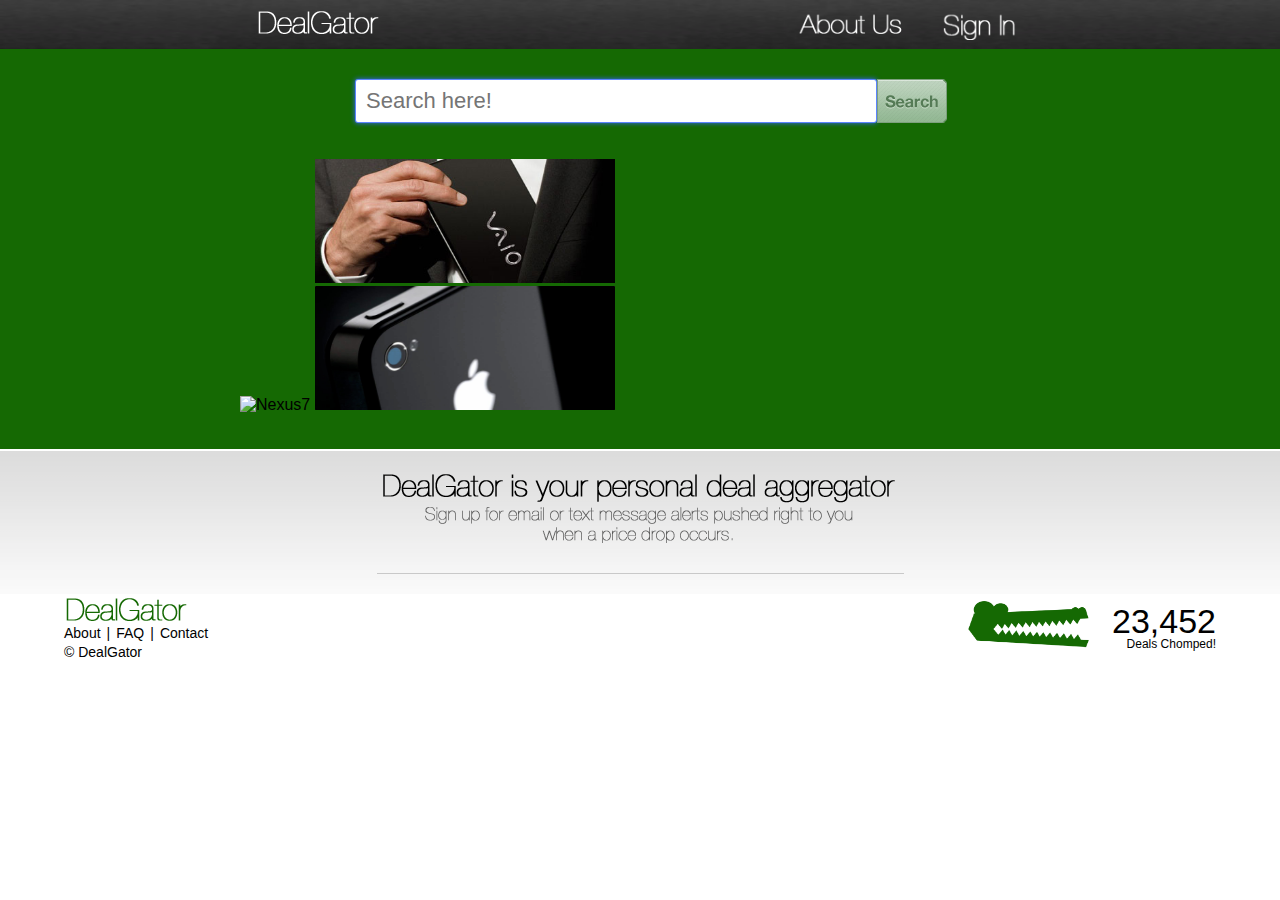
==== index.html @ 86ed9ddb "Initial Commit" ====
<!DOCTYPE html PUBLIC "-//W3C//DTD XHTML 1.0 Transitional//EN" "http://www.w3.org/TR/xhtml1/DTD/xhtml1-transitional.dtd">
<html xmlns="http://www.w3.org/1999/xhtml">
<head>
<meta http-equiv="Content-Type" content="text/html; charset=utf-8" />
<title>DealGator</title>
<link href="css/styles.css" rel="stylesheet" type="text/css" media="all" />

</head>


<body>
	<div id="nav">
  
		<h1 class="title"> <a href="index.html">DealGator</a></h1>
		<h1 class="signin"> <a href="signin.html">Sign in</a></h1>
		<h1 class="about"> <a href="about.html">About Us</a></h1>
	
	</div>
	
<div id="content" >
	<div id="searchBar">
		<input name="search" type="text" class="txt" placeholder="Search here!" autofocus = "autofocus"/>
		<input name="search-btn" type="submit" class="searchBtn" value="" />
	</div>
   	
   	<div id = "featured">
   		<img id="featured_main" src="images/featured/nexus7.png" alt="Nexus7">
   		<img id="featured_top" src="images/featured/sonyVaio.jpeg" alt="Sony Viao">
   		<img id="featured_bottom" src="images/featured/iPhone.jpg" alt="iPhone">
	</div>

</div>


<div id="welcome">
   
   <div id="welcome_pan"></div>

</div>



<div id="foot">
	<div id="foot_text">
		<h6><a href="index.html">DealGator</a></h6>
		<ul>
			<li><a href="about.html">About</a></li>
			<li class="space">|</li>
			<li><a href="faq.html">FAQ</a></li>
			<li class="space">|</li>
			<li><a class="active" href="contact.html">Contact</a></li>
		</ul>
		<p>© DealGator</p>
	</div>
	<div id="foot_chomped">
		<img id="foot_gator" src="images/DealGator_green.png" alt="DealGator Logo">
		<div id="foot_chompedNum">23,452</div>
		<div id="foot_chompedText">Deals Chomped!</div>
	</div>
</div>

</body>
</html>
---- css/styles.css ----
/********************* Colour reference chart****************
*************************** comment ********* colour ******** 

DealGator Green             dgg              #156903

*/


html{
	background:#FFFFFF
}


body{
	margin:0; 
	background:#151515; 
	font-family:Helvetica, Arial, Verdana, Tahoma, sans-serif;
}

*{
	margin:0; 
	padding:0;
}

a{
	outline:0; 
	text-decoration:none;
}

img{
	border:0;
}
h1,h2,h3,h4,h5,h6	{
	font-weight:normal;
}

li{
	list-style:none;
}

h1.title{
	width:126px; 
	height:30px; 
	margin:7px 0 0 20%;
	float:left; 
	background:url(../images/title_white.png) no-repeat;
}
h1.title a{
	width:100%; 
	height:100%;
	float:left; 
	text-indent:-9999px;
}
h1.about{
	width:126px; 
	height:30px; 
	float:right;
	margin:11px 20px 0 0; 
	background:url(../images/about.png) no-repeat; background-size:90% 90%;
}
h1.about a{
	width:100%;
	height:100%; 
	float:right; 
	text-indent:-9999px;
}
h1.signin{
	width:82px;
	height:32px; 
	float:right; 
	margin:11px 20% 0 0;
	background:url(../images/signin.png) no-repeat; 
	background-size:90% 90%;
}
h1.signin a{
	width:100%;
	height:100%; 
	float:right; 
	text-indent:-9999px;
}


#nav{
	width: 100%;
	height:49px;
	position:relative;
	background:url(../images/navBg.png) repeat-x;
	background-size: 100% 49px;
}

#content{
	width: 100%;
	height: 400px;
	position: relative;
	background-color: #156903;
}

#searchBar{
	width: 570px;
	height: 50px;
	left: 50%;
	margin: 0 0 20px -285px;
	padding-top: 30px;
	position: relative;
}

#searchBar input.txt{
	width:500px; 
	height:42px;
	padding: 0px 10px 0px 10px;
	font-size:22px; 
	color:#000000; 
	border:0;
	
	outline:none;
    transition: all 0.25s ease-in-out;
    -webkit-transition: all 0.25s ease-in-out;
    -moz-transition: all 0.25s ease-in-out;
    border-radius:3px;
    -webkit-border-radius:3px;
    -moz-border-radius:3px;
    border:1.5px solid rgba(0,0,0, 0.2);
 }
 
 #searchBar input.txt:focus{
	box-shadow: 0 0 5px rgba(51, 102, 255, 1);
    -webkit-box-shadow: 0 0 5px rgba(51, 102, 255, 1); 
    -moz-box-shadow: 0 0 5px rgba(51, 102, 255, 1);
    border:1.5px solid rgba(51, 102, 255, 0.8); 
}

#searchBar input.searchBtn{
	width: 70px;
	height: 45px;
	position:absolute; 
	float:left;
	border:0; 
	cursor:pointer; 
	float: right;
	background:url(../images/searchBtn.png) no-repeat;
}

#searchBar input.searchBtn:active{
	background-position:2px 2px;
}

#searchBar input.helpBtn{
	width:103px;  
	height:34px; 
	position:relative; 
	left:50%;
	margin: 10px 0 0 10px;
	border:0; 
	cursor:pointer; 
	background:url(../images/helpBtn.png) no-repeat;
}

#searchBar input.helpBtn:active{
	
}


/******************************************************************************
* Login
******************************************************************************/
#login{
	width: 100%;
	height:400px;
	background:#ffffff url(../images/contentBg.png) repeat-x;
}

#login_form{
	width: 400px;
	height:300px;
	position: relative;
	margin: 0 auto;
	padding-top: 40px;
}

#login_form h4{
	width: 400px;
	float:left;
	margin-top: 20px;
	margin-left: 5px;	
	text-align: left;
	font-size:20px;
	color: #5a5a5a;
}

#login_form h5{
	width: 400px;
	text-align: left;
	font-size:24px;
	color: #5a5a5a;
	border-bottom:#c9c9c9 solid 1px;
}

#login_form span{
	color: #009ee4;
	float:right;
	margin-top: 10px;
	text-align:right;
	font-size: 12px;
}

#login_form h6{
	color: #999999;
	margin-left: 10px;
	font-size: 22px;
	margin-top: 30px;
	float:left;
	text-align:left;
	
}

#login_form input.txt{
	width:250px; 
	height:30px;
	margin-top: 10px;
	float: right;
	padding: 0px 10px 0px 10px;
	font-size:22px; 
	color:#000000; 
	border:0;
	
	outline:none;
    transition: all 0.25s ease-in-out;
    -webkit-transition: all 0.25s ease-in-out;
    -moz-transition: all 0.25s ease-in-out;
    border-radius:3px;
    -webkit-border-radius:3px;
    -moz-border-radius:3px;
    border:1.5px solid rgba(0,0,0, 0.2);
 }
 
 #searchBar input.txt:focus{
	box-shadow: 0 0 5px rgba(51, 102, 255, 1);
    -webkit-box-shadow: 0 0 5px rgba(51, 102, 255, 1); 
    -moz-box-shadow: 0 0 5px rgba(51, 102, 255, 1);
    border:1.5px solid rgba(51, 102, 255, 0.8); 
}

/******************************************************************************
* Featured
******************************************************************************/

#featured{
	width: 100%;
	height:250px;
	position: relative; 
	padding: 10px 0 0 0;
}
#featured_main{
	width:500px;
	height:250px;
	position: relative;
	left: 50%;
	margin-left: -400px;
}			
#featured_top{
	width:300px;
	height: 124px;
	position: relative;
	left: 50%;
	padding-bottom: 127px;
}		
#featured_bottom{
	width:300px;
	height: 124px;
	position: relative;
	left: 50%;
	margin: 0 0 0 -304px;
}			
#cu3er-container{
	width:800px;
	height:360px;
	float:left; 
	outline:0; 
	position:absolute;
	top:166px; 
	left:0px;
	z-index:10;
}
img.ban_bg{
	width:auto;
	float:left;
	position:absolute;
	top:139px; 
	left:-24px;
}

/*************************************************************************
* content
*************************************************************************/

#welcome{
	width:100%; 
	float:left;
	background:#ffffff url(../images/contentBg.png) repeat-x;
}

#welcome_pan{
	width:527px; 
	height: 74px;
	margin:20px auto;
	padding-bottom:30px; 
	background: url(../images/welcome.png) no-repeat;
	border-bottom:#c9c9c9 solid 1px;
}


/*************************************************************************
* Footer
*************************************************************************/
#foot{
	width:100%;
	height:100px; 
	float:left;
	position:relative;
}

#foot_text{
	width:200px; 
	margin:0 0 0 5%;
	float:left;
}

#foot h6{
	width:126px; 
	height:30px; 
	text-indent:-9999px;
	background:url(../images/title_green.png) no-repeat;
}

#foot ul li{
	width:auto;
	float:left;
	font-size:14px; 
	line-height:18px;
}

#foot ul li a{
	width:auto; 
	float:left; 
	color:inherit;
}

#foot ul li.space{
	width:auto; 
	float:left;
	padding:0 6px;
}

#foot p{
	width:100%; 
	margin-top:3px; 
	float:left; 
	font-size:14px; 
	line-height:14px;
	text-align:left;
}


#foot_chomped{
	width:250px;
	float:right;
	margin: 0 5% 0 0;
}
#foot_gator{
	margin-top: 5px;
	width: 125px;
	height: 50px;
	float: left;
}

#foot_chompedNum{
	margin-top:10px;
	font-size:34px; 
	line-height:34px;
	text-align:right;
}

#foot_chompedText{
	font-size:12px; 
	line-height:12px;
	text-align:right;
}

/*
#foot										{width:100%; height:163px; float:left}
#foot_cen									{width:800px; margin:28px}
#foot h6										{width:160px; height:36px; margin:40px; text-indent:-9999px; text-background:url(../images/title_green.png) no-repeat}
#foot h6 a									{width:100%; height:100%; float:left}
#foot ul										{width:350px; margin:40px}
#foot ul li									{width:auto; float:left; font-size:14px; color:#767676; line-height:18px}
#foot ul li a									{width:auto; float:left; color:inherit}
#foot ul li.space								{width:auto; float:left; padding:0 6px}
#foot p										{width:100%; margin-top:10px; float:left; font-size:14px; color:#767676; line-height:18px; text-align:center}
#foot p	a									{color:inherit}
*/
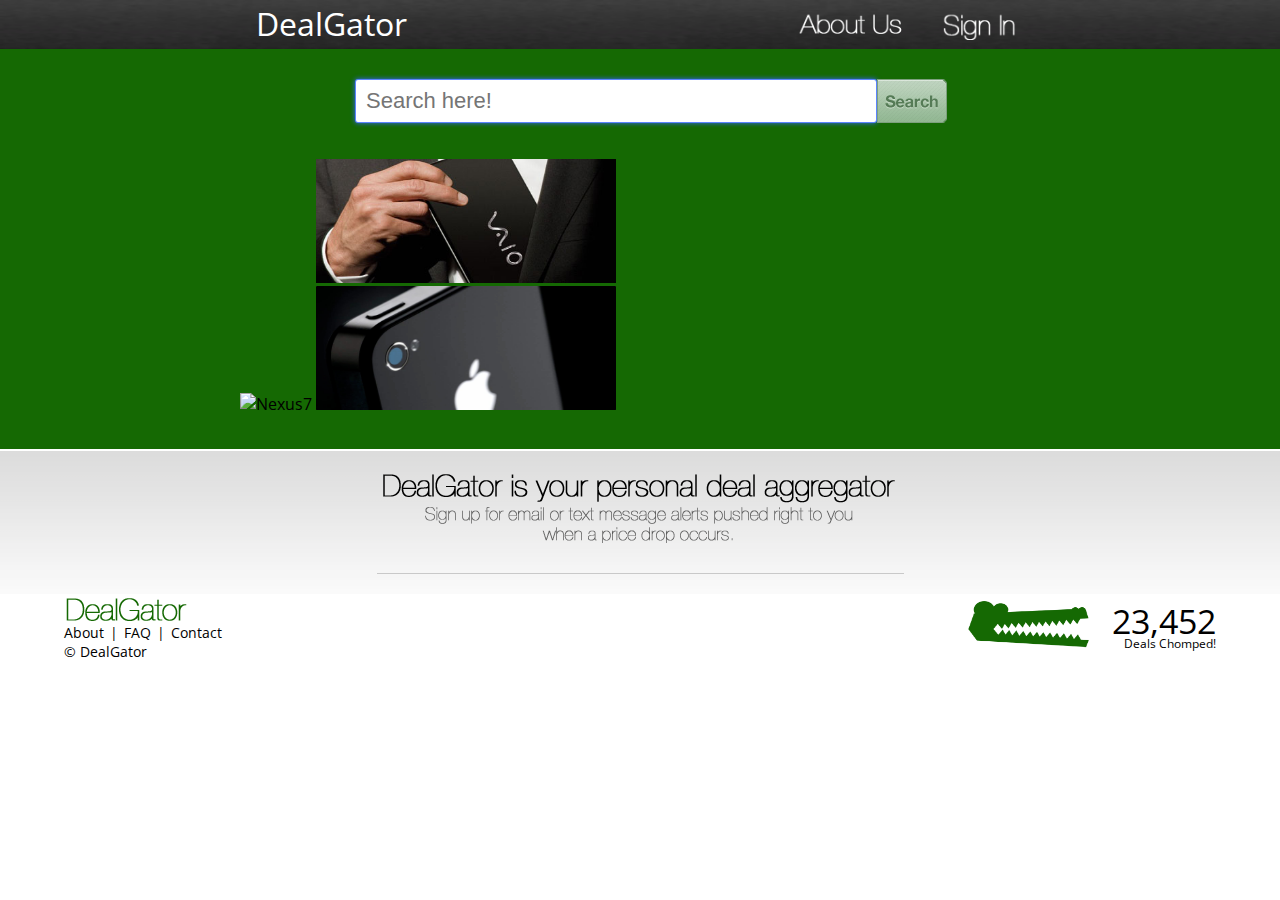
==== commit 9239b04a: "Google Font Update" ====
--- a/index.html
+++ b/index.html
@@ -4,7 +4,8 @@
 <meta http-equiv="Content-Type" content="text/html; charset=utf-8" />
 <title>DealGator</title>
 <link href="css/styles.css" rel="stylesheet" type="text/css" media="all" />
-
+<link href='http://fonts.googleapis.com/css?family=Open+Sans+Condensed:300' rel='stylesheet' type='text/css'>
+<link href='http://fonts.googleapis.com/css?family=Open+Sans' rel='stylesheet' type='text/css'>
 </head>
 
 
--- a/css/styles.css
+++ b/css/styles.css
@@ -14,7 +14,9 @@
 body{
 	margin:0; 
 	background:#151515; 
-	font-family:Helvetica, Arial, Verdana, Tahoma, sans-serif;
+	/*font-family:Helvetica, Arial, Verdana, Tahoma, sans-serif;*/
+	/*font-family: 'Open Sans Condensed', sans-serif;*/
+	font-family: 'Open Sans', sans-serif;
 }
 
 *{
@@ -25,7 +27,12 @@
 a{
 	outline:0; 
 	text-decoration:none;
-}
+	color: #009ee4;
+}
+
+a:hover{
+	text-decoration: underline;
+} 
 
 img{
 	border:0;
@@ -41,15 +48,17 @@
 h1.title{
 	width:126px; 
 	height:30px; 
-	margin:7px 0 0 20%;
+	margin:2px 0 0 20%;
 	float:left; 
-	background:url(../images/title_white.png) no-repeat;
+	font-family: 'Open Sans Condensed', sans-sarif;
+	/*background:url(../images/title_white.png) no-repeat;*/
 }
 h1.title a{
 	width:100%; 
 	height:100%;
 	float:left; 
-	text-indent:-9999px;
+	color: #ffffff;
+	/*text-indent:-9999px;*/
 }
 h1.about{
 	width:126px; 
@@ -180,7 +189,7 @@
 #login_form h4{
 	width: 400px;
 	float:left;
-	margin-top: 20px;
+	margin-top: 10px;
 	margin-left: 5px;	
 	text-align: left;
 	font-size:20px;
@@ -203,14 +212,40 @@
 	font-size: 12px;
 }
 
+#login_form input.loginBtn{
+	width: 90px; 
+	height: 32px;
+	margin-top: 10px;
+	float: right;
+	border:0;
+	background:url(../images/loginBtn.png) no-repeat;
+ }
+
 #login_form h6{
 	color: #999999;
 	margin-left: 10px;
-	font-size: 22px;
-	margin-top: 30px;
+	font-size: 21px;
+	padding-top: 35px;
+	padding-bottom: 6px;
 	float:left;
 	text-align:left;
 	
+}
+
+#login_form h7{
+	color: #009ee4;
+	float:left;
+	margin-top: 2px;
+	margin-left: 5px;
+	text-align:left;
+	font-size: 12px;
+}
+
+#divider{
+	width: 400px;
+	margin-top: 20px;
+	float: left;
+	border-bottom:#c9c9c9 solid 1px;
 }
 
 #login_form input.txt{
@@ -239,6 +274,125 @@
     -moz-box-shadow: 0 0 5px rgba(51, 102, 255, 1);
     border:1.5px solid rgba(51, 102, 255, 0.8); 
 }
+/*******************************************************************************
+* Contact Us
+*******************************************************************************/
+#Contact{
+	width: 100%;
+	height:400px;
+	background:#ffffff url(../images/contentBg.png) repeat-x;
+}
+
+#contact_form{
+	width: 700px;
+	height:300px;
+	position: relative;
+	margin: 0 auto;
+	padding-top: 40px;
+}
+
+#contact_form h4{
+	width: 400px;
+	float:left;
+	margin-top: 20px;
+	margin-left: 5px;	
+	text-align: left;
+	font-size:20px;
+	color: #5a5a5a;
+}
+
+#contact_form h5{
+	width: 400px;
+	text-align: left;
+	margin: 0 auto;
+	font-size:24px;
+	color: #5a5a5a;
+	border-bottom:#c9c9c9 solid 1px;
+}
+
+#contact_form span{
+	color: #009ee4;
+	float:right;
+	margin-top: 10px;
+	text-align:right;
+	font-size: 12px;
+}
+
+#contact_form h6{
+	color: #999999;
+	margin-left: 160px;
+	font-size: 22px;
+	margin-top: 25px;
+	float:left;
+	text-align:left;
+	
+}
+
+#contact_form h7{
+	color: #999999;
+	margin-left: 160px;
+	font-size: 22px;
+	margin-top: 120px;
+	float:left;
+	text-align:left;
+	position:absolute;
+	
+}
+
+#contact_form input.txt{
+	width:250px; 
+	height:30px;
+	margin-top: 60px;
+	margin-left:160px;
+	float: center;
+	padding: 5px 0px 0px 5px;
+	font-size:22px; 
+	color:#000000; 
+	border:0;
+	position:absolute;
+	
+	outline:none;
+    transition: all 0.25s ease-in-out;
+    -webkit-transition: all 0.25s ease-in-out;
+    -moz-transition: all 0.25s ease-in-out;
+    border-radius:3px;
+    -webkit-border-radius:3px;
+    -moz-border-radius:3px;
+    border:1.5px solid rgba(0,0,0, 0.2);
+ }
+ #contact_form textarea.txt2{
+	width:400px; 
+	height:100px;
+	margin-top: 150px;
+	margin-left:160px;
+	float: center;
+	padding: 5px 0px 0px 5px;
+	font-size:14px; 
+	color:#000000; 
+	border:0;
+	position:absolute;
+	
+	
+	outline:none;
+    transition: all 0.25s ease-in-out;
+    -webkit-transition: all 0.25s ease-in-out;
+    -moz-transition: all 0.25s ease-in-out;
+    border-radius:3px;
+    -webkit-border-radius:3px;
+    -moz-border-radius:3px;
+    border:1.5px solid rgba(0,0,0, 0.2);
+ }
+ #contact_form input.sendBtn{
+	width: 90px;
+	height: 30px;
+	margin-top:270px;
+	margin-left:160px;
+	position:absolute; 
+	border:0; 
+	cursor:pointer; 
+	float: right;
+	background:url(../images/submitBtn.png) no-repeat;
+}
 
 /******************************************************************************
 * Featured
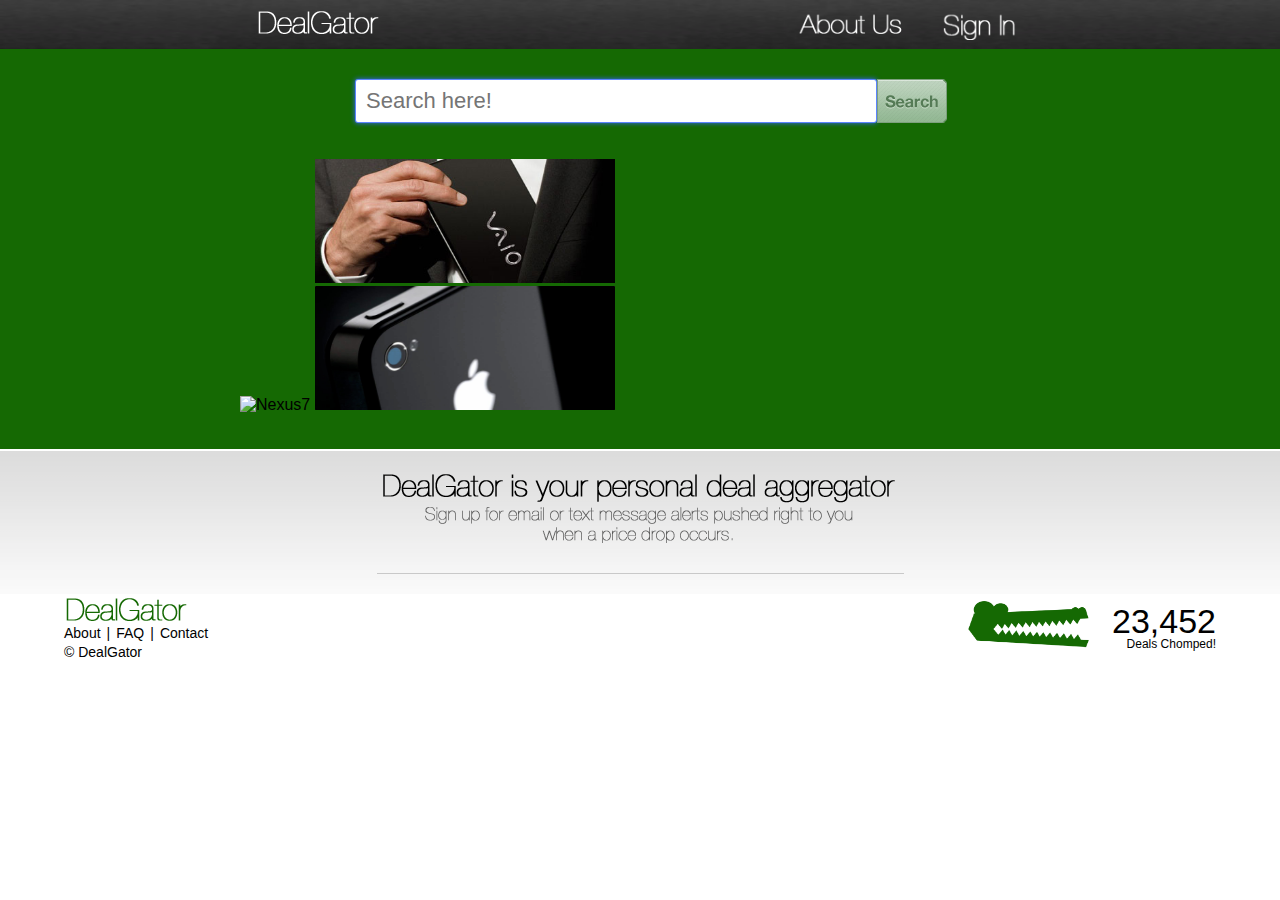
==== commit 6a76c214: "Revert "Google Font Update"" ====
--- a/index.html
+++ b/index.html
@@ -4,8 +4,7 @@
 <meta http-equiv="Content-Type" content="text/html; charset=utf-8" />
 <title>DealGator</title>
 <link href="css/styles.css" rel="stylesheet" type="text/css" media="all" />
-<link href='http://fonts.googleapis.com/css?family=Open+Sans+Condensed:300' rel='stylesheet' type='text/css'>
-<link href='http://fonts.googleapis.com/css?family=Open+Sans' rel='stylesheet' type='text/css'>
+
 </head>
 
 
--- a/css/styles.css
+++ b/css/styles.css
@@ -14,9 +14,7 @@
 body{
 	margin:0; 
 	background:#151515; 
-	/*font-family:Helvetica, Arial, Verdana, Tahoma, sans-serif;*/
-	/*font-family: 'Open Sans Condensed', sans-serif;*/
-	font-family: 'Open Sans', sans-serif;
+	font-family:Helvetica, Arial, Verdana, Tahoma, sans-serif;
 }
 
 *{
@@ -48,17 +46,15 @@
 h1.title{
 	width:126px; 
 	height:30px; 
-	margin:2px 0 0 20%;
+	margin:7px 0 0 20%;
 	float:left; 
-	font-family: 'Open Sans Condensed', sans-sarif;
-	/*background:url(../images/title_white.png) no-repeat;*/
+	background:url(../images/title_white.png) no-repeat;
 }
 h1.title a{
 	width:100%; 
 	height:100%;
 	float:left; 
-	color: #ffffff;
-	/*text-indent:-9999px;*/
+	text-indent:-9999px;
 }
 h1.about{
 	width:126px; 
@@ -224,7 +220,7 @@
 #login_form h6{
 	color: #999999;
 	margin-left: 10px;
-	font-size: 21px;
+	font-size: 22px;
 	padding-top: 35px;
 	padding-bottom: 6px;
 	float:left;
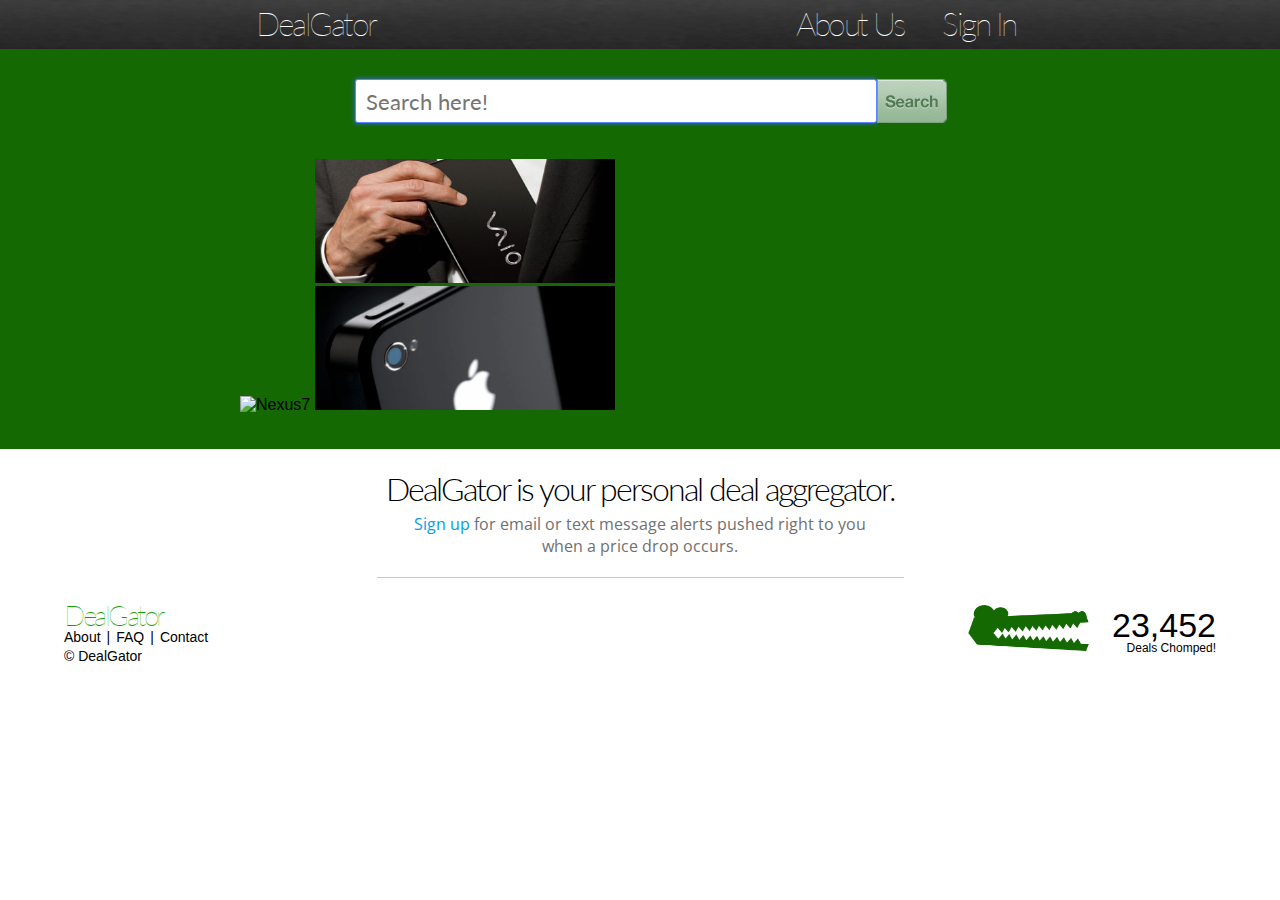
==== commit 76e2c49a: "Final Google Font Update" ====
--- a/index.html
+++ b/index.html
@@ -4,7 +4,8 @@
 <meta http-equiv="Content-Type" content="text/html; charset=utf-8" />
 <title>DealGator</title>
 <link href="css/styles.css" rel="stylesheet" type="text/css" media="all" />
-
+<link href='http://fonts.googleapis.com/css?family=Lato:100,300' rel='stylesheet' type='text/css'>
+<link href='http://fonts.googleapis.com/css?family=Open+Sans' rel='stylesheet' type='text/css'>
 </head>
 
 
@@ -12,7 +13,7 @@
 	<div id="nav">
   
 		<h1 class="title"> <a href="index.html">DealGator</a></h1>
-		<h1 class="signin"> <a href="signin.html">Sign in</a></h1>
+		<h1 class="signin"> <a href="signin.html">Sign In</a></h1>
 		<h1 class="about"> <a href="about.html">About Us</a></h1>
 	
 	</div>
@@ -34,7 +35,10 @@
 
 <div id="welcome">
    
-   <div id="welcome_pan"></div>
+   <div id="welcome_pan">
+		<h1>DealGator is your personal deal aggregator.</h1>
+		<h2><a href="/signup.html">Sign up</a> for email or text message alerts pushed right to you when a price drop occurs.</h2>
+   </div>
 
 </div>
 
--- a/css/styles.css
+++ b/css/styles.css
@@ -46,42 +46,68 @@
 h1.title{
 	width:126px; 
 	height:30px; 
-	margin:7px 0 0 20%;
+	margin:4px 0 0 20%;
 	float:left; 
-	background:url(../images/title_white.png) no-repeat;
-}
+	
+	font-family: 'Lato', sans-sarif;
+	font-weight: 100;
+	letter-spacing: -2.5px;
+	/*background:url(../images/title_white.png) no-repeat;*/
+}
+	
 h1.title a{
 	width:100%; 
 	height:100%;
+	color: #FFFFFF;
 	float:left; 
-	text-indent:-9999px;
+}
+h1.title a:hover{
+	text-decoration:none;
 }
 h1.about{
 	width:126px; 
 	height:30px; 
 	float:right;
-	margin:11px 20px 0 0; 
-	background:url(../images/about.png) no-repeat; background-size:90% 90%;
+	margin:4px 20px 0 0; 
+	
+	font-family: 'Lato', sans-sarif;
+	font-weight: 100;		
+	letter-spacing: -2.5px;
+	/*background:url(../images/about.png) no-repeat; background-size:90% 90%;*/
 }
 h1.about a{
 	width:100%;
 	height:100%; 
 	float:right; 
-	text-indent:-9999px;
-}
+	color: #ffffff;
+	/*text-indent:-9999px;*/
+}
+
+h1.about a:hover{
+	text-decoration:none;
+}
+
 h1.signin{
 	width:82px;
 	height:32px; 
 	float:right; 
-	margin:11px 20% 0 0;
-	background:url(../images/signin.png) no-repeat; 
-	background-size:90% 90%;
+	margin:4px 20% 0 0;
+	font-family: 'Lato', sans-sarif;
+	font-weight: 100;
+	letter-spacing: -2.5px;
+	/*background:url(../images/signin.png) no-repeat; 
+	background-size:90% 90%;*/
 }
 h1.signin a{
 	width:100%;
 	height:100%; 
 	float:right; 
-	text-indent:-9999px;
+	color: #ffffff;
+	/*text-indent:-9999px;*/
+}
+
+h1.signin a:hover{
+	text-decoration:none;
 }
 
 
@@ -93,6 +119,10 @@
 	background-size: 100% 49px;
 }
 
+/******************************************************************************
+* Content
+******************************************************************************/
+
 #content{
 	width: 100%;
 	height: 400px;
@@ -114,6 +144,7 @@
 	height:42px;
 	padding: 0px 10px 0px 10px;
 	font-size:22px; 
+	font-family: 'Lato', sans-serif;
 	color:#000000; 
 	border:0;
 	
@@ -149,21 +180,6 @@
 	background-position:2px 2px;
 }
 
-#searchBar input.helpBtn{
-	width:103px;  
-	height:34px; 
-	position:relative; 
-	left:50%;
-	margin: 10px 0 0 10px;
-	border:0; 
-	cursor:pointer; 
-	background:url(../images/helpBtn.png) no-repeat;
-}
-
-#searchBar input.helpBtn:active{
-	
-}
-
 
 /******************************************************************************
 * Login
@@ -171,6 +187,7 @@
 #login{
 	width: 100%;
 	height:400px;
+	margin-top: -2px;
 	background:#ffffff url(../images/contentBg.png) repeat-x;
 }
 
@@ -251,6 +268,8 @@
 	float: right;
 	padding: 0px 10px 0px 10px;
 	font-size:22px; 
+	
+	font-family: 'Lato', sans-serif;
 	color:#000000; 
 	border:0;
 	
@@ -264,18 +283,21 @@
     border:1.5px solid rgba(0,0,0, 0.2);
  }
  
- #searchBar input.txt:focus{
+ #login_form input.txt:focus{
 	box-shadow: 0 0 5px rgba(51, 102, 255, 1);
     -webkit-box-shadow: 0 0 5px rgba(51, 102, 255, 1); 
     -moz-box-shadow: 0 0 5px rgba(51, 102, 255, 1);
     border:1.5px solid rgba(51, 102, 255, 0.8); 
 }
+
+
 /*******************************************************************************
 * Contact Us
 *******************************************************************************/
 #Contact{
 	width: 100%;
 	height:400px;
+	margin-top: -2px;
 	background:#ffffff url(../images/contentBg.png) repeat-x;
 }
 
@@ -343,6 +365,7 @@
 	float: center;
 	padding: 5px 0px 0px 5px;
 	font-size:22px; 
+	font-family: 'Lato', sans-serif;
 	color:#000000; 
 	border:0;
 	position:absolute;
@@ -356,6 +379,14 @@
     -moz-border-radius:3px;
     border:1.5px solid rgba(0,0,0, 0.2);
  }
+ 
+#contact_form input.txt:focus{
+	box-shadow: 0 0 5px rgba(51, 102, 255, 1);
+    -webkit-box-shadow: 0 0 5px rgba(51, 102, 255, 1); 
+    -moz-box-shadow: 0 0 5px rgba(51, 102, 255, 1);
+    border:1.5px solid rgba(51, 102, 255, 0.8); 
+}
+
  #contact_form textarea.txt2{
 	width:400px; 
 	height:100px;
@@ -364,7 +395,7 @@
 	float: center;
 	padding: 5px 0px 0px 5px;
 	font-size:14px; 
-	color:#000000; 
+	font-family: 'Lato', sans-serif;color:#000000; 
 	border:0;
 	position:absolute;
 	
@@ -378,12 +409,21 @@
     -moz-border-radius:3px;
     border:1.5px solid rgba(0,0,0, 0.2);
  }
+ 
+ #contact_form textarea.txt2:focus{
+	box-shadow: 0 0 5px rgba(51, 102, 255, 1);
+    -webkit-box-shadow: 0 0 5px rgba(51, 102, 255, 1); 
+    -moz-box-shadow: 0 0 5px rgba(51, 102, 255, 1);
+    border:1.5px solid rgba(51, 102, 255, 0.8); 
+}
+ 
  #contact_form input.sendBtn{
-	width: 90px;
+	width: 150px;
 	height: 30px;
 	margin-top:270px;
 	margin-left:160px;
 	position:absolute; 
+	float:left;
 	border:0; 
 	cursor:pointer; 
 	float: right;
@@ -420,42 +460,44 @@
 	position: relative;
 	left: 50%;
 	margin: 0 0 0 -304px;
-}			
-#cu3er-container{
-	width:800px;
-	height:360px;
-	float:left; 
-	outline:0; 
-	position:absolute;
-	top:166px; 
-	left:0px;
-	z-index:10;
-}
-img.ban_bg{
-	width:auto;
-	float:left;
-	position:absolute;
-	top:139px; 
-	left:-24px;
 }
 
 /*************************************************************************
-* content
+* Welcome
 *************************************************************************/
 
 #welcome{
 	width:100%; 
 	float:left;
-	background:#ffffff url(../images/contentBg.png) repeat-x;
+	/*background:#ffffff url(../images/contentBg.png) repeat-x;*/
 }
 
 #welcome_pan{
 	width:527px; 
-	height: 74px;
 	margin:20px auto;
-	padding-bottom:30px; 
-	background: url(../images/welcome.png) no-repeat;
+	padding-bottom:15px;
+	/*background: url(../images/welcome.png) no-repeat;*/
 	border-bottom:#c9c9c9 solid 1px;
+}
+
+#welcome_pan h1{
+	text-align: center;
+	font-family: "Lato", sans-serif;
+	font-size: 32px;
+	font-weight: 300;
+	color: #000000;
+	letter-spacing: -2px;
+	text-decoration: none;
+}
+
+#welcome_pan h2{
+	text-align: center;
+	font-family: "Open Sans", sans-serif;
+	text-align: center;
+	font-size: 16px;
+	color: #707070;
+	margin: 5px 20px;
+	text-decoration: none;
 }
 
 
@@ -478,8 +520,18 @@
 #foot h6{
 	width:126px; 
 	height:30px; 
-	text-indent:-9999px;
-	background:url(../images/title_green.png) no-repeat;
+	font-family: 'Lato', sans-serif;
+	font-weight: 100;
+	font-size: 28px;
+	letter-spacing: -2.5px;
+	/*text-indent:-9999px;
+	background:url(../images/title_green.png) no-repeat;*/
+}
+#foot h6 a{
+	color: #159F03;
+}
+#foot h6 a:hover{
+	text-decoration:none;
 }
 
 #foot ul li{
@@ -534,18 +586,4 @@
 	font-size:12px; 
 	line-height:12px;
 	text-align:right;
-}
-
-/*
-#foot										{width:100%; height:163px; float:left}
-#foot_cen									{width:800px; margin:28px}
-#foot h6										{width:160px; height:36px; margin:40px; text-indent:-9999px; text-background:url(../images/title_green.png) no-repeat}
-#foot h6 a									{width:100%; height:100%; float:left}
-#foot ul										{width:350px; margin:40px}
-#foot ul li									{width:auto; float:left; font-size:14px; color:#767676; line-height:18px}
-#foot ul li a									{width:auto; float:left; color:inherit}
-#foot ul li.space								{width:auto; float:left; padding:0 6px}
-#foot p										{width:100%; margin-top:10px; float:left; font-size:14px; color:#767676; line-height:18px; text-align:center}
-#foot p	a									{color:inherit}
-*/
-
+}
